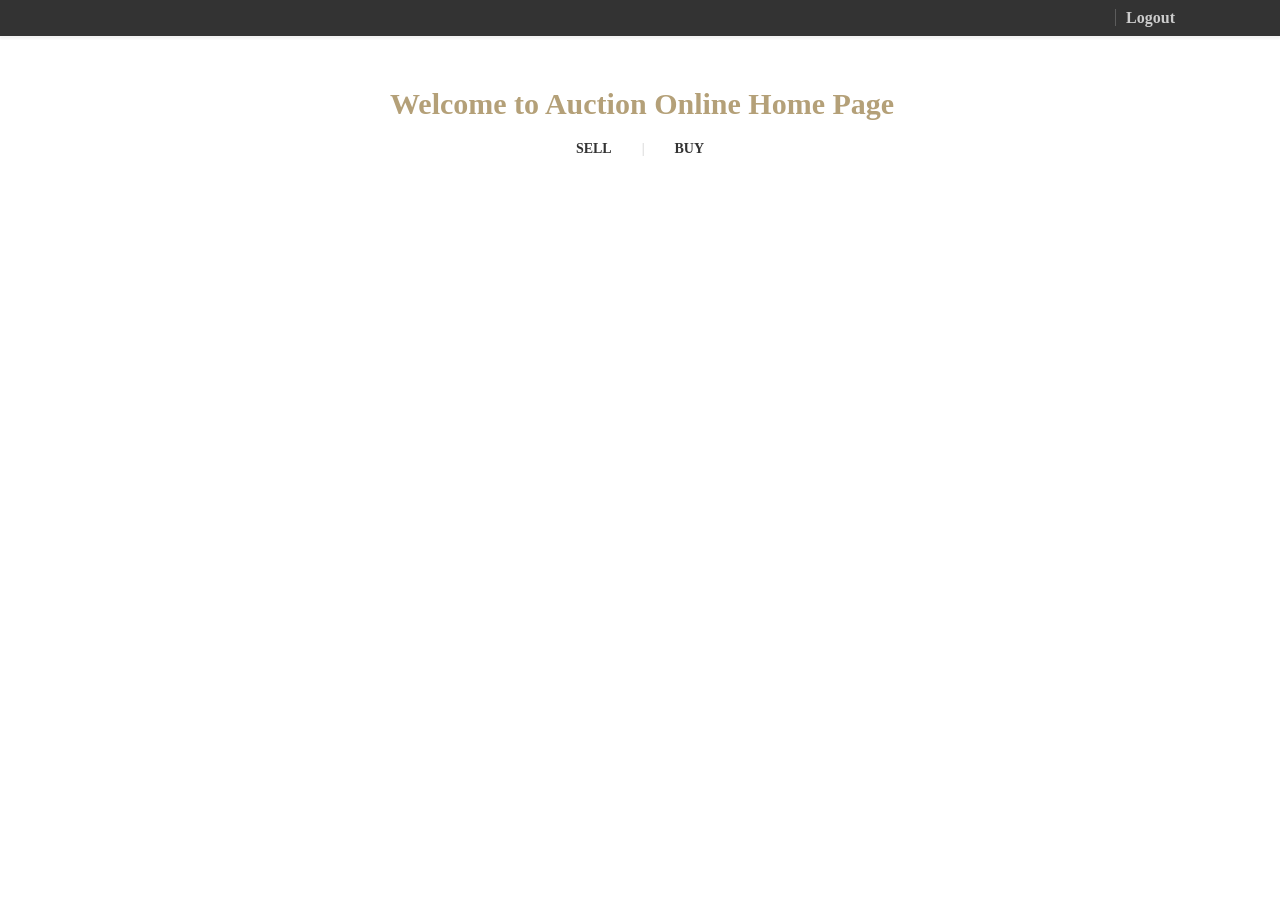
==== src/main/webapp/homePage.html @ fdf85347 "pi" ====
<!DOCTYPE html>
<html>
<head>
    <meta charset="ISO-8859-1">
    <title>Home</title>
    <script src="homePageManagement.js" charset="utf-8" defer></script>
    <!-- <script src="buy.js" charset="utf-8" defer></script> -->
    <script src="utils.js" charset="utf-8" defer></script>
    <link rel="stylesheet" type="text/css" media="all" href="CSS/mystyle.css"/>
</head>
<body>
<header id="head">
    <div class="head">
        <div class="center clearfix">
            <div class="left">Nice to see you again <span id="id_username"></span></div>
            <div class="right"><a href="Logout"><b>Logout</b></a></div>
        </div>
    </div>
</header>

<h1><b>Welcome to Auction Online Home Page</b></h1>

<div id="id_alert" class="alertmessage"></div>

<nav class="nav">
    <div class="center clearfix">
        <ul class="navBar">
            <li id="id_sellButton"><a href="#">SELL</a></li>
            <li class="separate">|</li>
            <li id="id_buyButton"><a href="#">BUY</a></li>
        </ul>
    </div>
</nav>

<div id="id_sellBlock">
    <p><b>Create a new Item</b></p>
    <p>Please enter the following information</p>
    <div>
        <form id="id_createItemForm" action="#">
            <fieldset>
                <p>Item: <input type="text" name="itemName" id="id_itemName" required></p>
                <p>Price: <input type="text" name="itemPrice" id="id_itemPrice" required></p>
                <p>Description: <input type="text" name="itemDescription" id="id_itemDescription" required></p>
                <p>Image path: <input type="text" name="itemImage" id="id_itemImage" required></p>
                <input type="submit" id="id_newItemButton" name="newItemButton" value="confirm">
            </fieldset>
        </form>
        <br><br>
    </div>

    <p><b>Create a new Auction</b></p>
    <p>List of available items:</p>
    <p><i>Please select the item you wish to auction</i></p>
    <div>
        <form id="id_createAuctionForm" action="#">
            <fieldset>
                <table id="id_availableItemListContainer" border='1'>
                    <thead>
                    <tr>
                        <th>ID</th>
                        <th>Name</th>
                        <th>Description</th>
                        <th>Price</th>
                        <th>Image</th>
                    </tr>
                    </thead>
                    <tbody id="id_availableItemListBody">
                    </tbody>
                </table>
                <input type="button" name="next" value="next" class="next">
            </fieldset>
            <fieldset>
                <label for="id_expiryDateTime"> Expiry Data and Time:</label>
                <input type="datetime-local" id="id_expiryDateTime" name="expiryDateTime"><br>
                <label for="id_minUP">Minimum Raise:</label>
                <input type="number" id="id_minUP" name="minUP"><br>
                <input type="button" value="prev" name="prev" class="prev">
                <input type="button" value="cancel" name="cancel" class="cancel">
                <input type="submit" id="id_newAuctionButton" name="newAuctionButton" value="confirm">
            </fieldset>
        </form>
        <br><br>
    </div>

    <p><b>My Open Auctions </b></p>
    <div>
        <table id="id_myOpenAuctionsContainer" border='1'>
            <thead>
            <tr>
                <th>Auction ID</th>
                <th>Items</th>
                <th>Max Offer</th>
                <th>Time Remaining</th>
            </tr>
            </thead>
            <tbody id="id_myOpenAuctionsBody">
            </tbody>
        </table>
        <div id="id_OpenDetails">
            <table id="id_ONauctionDetailsContainer">
                <thead>
                <tr>
                    <th>Auction ID</th>
                    <th>Owner ID</th>
                    <th>Starting Price</th>
                    <th>Minimum Raise</th>
                    <th>Expiry Date Time</th>
                    <th>Closed</th>
                </tr>
                </thead>
                <tbody id="id_ONauctionDetailsBody">
                </tbody>
            </table>
            <div id="id_ONtextListItem"><i>List of Items:</i></div>
            <table id="id_ONitemDetailsContainer" border='1'>
                <thead>
                <tr>
                    <th>Item ID</th>
                    <th>Name</th>
                    <th>Description</th>
                    <th>Price</th>
                    <th>Image</th>
                </tr>
                </thead>
                <tbody id="id_ONitemDetailsBody" border='1'>
                </tbody>
            </table>
            <div id="id_ONtextListOffer"><i>List of Offers:</i></div>
            <table id="id_ONoffersDetailsContainer">
                <thead>
                <tr>
                    <th>User Name</th>
                    <th>Offer Amount</th>
                    <th>Offer Date</th>
                </tr>
                </thead>
                <tbody id="id_ONoffersDetailsBody">
                </tbody>
            </table>
        </div>
        <div>
            <form id="id_closeForm" action="#">
                <p id>Time is up, you can choose to close this Auction</p>
                <input type="button" id="id_closeAuctionButton" name="Close mission" value="Close">
            </form>
        </div>
    </div>


    <p><b>My Closed Auctions </b></p>
    <div>
        <fieldset>
            <table id="id_myClosedAuctionsContainer">
                <thead>
                <tr>
                    <th>Auction ID</th>
                    <th>Starting Price</th>
                    <th>Minimum Raise</th>
                    <th>ExpiryDayTime</th>
                    <th>Bidder</th>
                    <th>Final Price</th>
                </tr>
                </thead>
                <tbody id="id_myClosedAuctionsBody">
                </tbody>
            </table>
        </fieldset>
        <div id="id_closedDetails">
            <table id="id_OFFauctionDetailsContainer">
                <thead>
                <tr>
                    <th>Auction ID</th>
                    <th>Owner ID</th>
                    <th>Starting Price</th>
                    <th>Minimum Raise</th>
                    <th>Expiry Date Time</th>
                    <th>Closed</th>
                </tr>
                </thead>
                <tbody id="id_OFFauctionDetailsBody">
                </tbody>
            </table>
            <div id="id_OFFtextListItem"><i>List of Items:</i></div>
            <table id="id_OFFitemDetailsContainer" border='1'>
                <thead>
                <tr>
                    <th>Item ID</th>
                    <th>Name</th>
                    <th>Description</th>
                    <th>Price</th>
                    <th>Image</th>
                </tr>
                </thead>
                <tbody id="id_OFFitemDetailsBody" border='1'>
                </tbody>
            </table>
            <div id="id_OFFtextListOffer"><i>List of Offers:</i></div>
            <table id="id_OFFoffersDetailsContainer">
                <thead>
                <tr>
                    <th>User Name</th>
                    <th>Offer Amount</th>
                    <th>Offer Date</th>
                </tr>
                </thead>
                <tbody id="id_OFFoffersDetailsBody">
                </tbody>
            </table>
            <br><br>
        </div>
    </div>
</div>
<div id="id_buyBlock">
    <!-- WonAuction Detail COMPONENT -->

    <div id="id_wonAuctionContainer">
        <p><b>Won Auctions <span id="id_username_won"></span></b></p>
        <table class="boxed">
            <thead>
            <tr>
                <th>Auction ID</th>
                <th>Items Name and Price</th>
                <th>Starting Price</th>
                <th>Final Price</th>
                <th>End Time</th>

            </tr>
            </thead>
            <tbody id="id_wonAuctionContainerBody">

            </tbody>
        </table>
    </div>


    <div id="id_stillOpenAuctionBlock" style="display: none">
        <p><b>Do not miss these auctions!</b></p>
        <table class="boxed">
            <thead>
            <tr>
                <th>Auction ID</th>
                <th>Items Name and Price</th>
                <th>Starting Price</th>
                <th>Minimum Raise</th>
                <th>End Time</th>
                <th>Time Remaining</th>
            </tr>
            </thead>
            <tbody id="id_stillOpenAuctionBlockBody">

            </tbody>
        </table>
    </div>


    <p><b>Search Item</b></p>
    <!-- KeyWordSearch COMPONENT -->
    <div>
        <form id="id_getKeyAuctionForm">
            <p>
                Enter the keyword: <input type="text" id="id_keyword" name="keyword"
                                          required> <input type="submit" id="id_keywordButton"
                                                           name="searchButton" value="search">
            </p>
        </form>

        <p></p>

        <table>
            <tr>
                <td>
                    <table id="id_keyAuclistContainer" class="boxed">
                        <thead>
                        <tr>
                            <th>Auction ID</th>
                            <th>Owner ID</th>
                            <th>Starting Price</th>
                            <th>Minimum Raise</th>
                            <th>End Time</th>
                            <th>Auction Status</th>

                        </tr>
                        </thead>
                        <tbody id="id_keyAuclistContainerBody">
                        </tbody>

                    </table>
                </td>

            </tr>

        </table>
    </div>


    <!-- Items Detail COMPONENT -->
    <div id="id_itemlistContainer">
        <p><b>Item Details of Auction </b></p>
        <table class="boxed">
            <thead>
            <tr>
                <th>Item ID</th>
                <th>Item Name</th>
                <th>Item Description</th>
                <th>Price</th>
                <th>Image</th>

            </tr>
            </thead>
            <tbody id="id_itemlistContainerBody">

            </tbody>
        </table>
    </div>

    <!-- Offer Detail COMPONENT -->
    <div id="id_giveOfferForm" style="display: none">
        <p><b>Make Offer</b></p>
        <form>
            <p>
                Enter the Offer: <input type="number" id="id_givenOfferButton"
                                        name="givenOffer" required> <input type="submit"
                                                                           id="id_offerButton" name="offerButton"
                                                                           value="confirm">
            </p>
        </form>
        <table>
            <tr>
                <td>
                    <table id="id_offerlistContainer" class="boxed">
                        <thead>
                        <tr>
                            <th>Offer ID</th>
                            <th>User ID</th>
                            <th>Auction ID</th>
                            <th>Offer Amount</th>
                            <th>Offer Date</th>

                        </tr>
                        </thead>
                        <tbody id="id_offerlistContainerBody">

                        </tbody>

                    </table>
                </td>

            </tr>

        </table>
    </div>
</div>
</body>
</html>
---- src/main/webapp/CSS/mystyle.css ----
body, h1, h2, h3, h4.h6.p, dl, dd {
    margin: 0;
}

body {
    font-size: 16px;
    color: #333333;
    font-family: "Times New Roman";
}

ul, ol, li {
    margin: 0;
    padding: 0;
    list-style: none;
}

img {
    border: none;
    vertical-align: middle;
}

a {
    text-decoration: none;
    color: #333;
}

a:hover {
    color: #b4a078;
}

h1 {
    color: #b4a078;
    position: relative;
    left: 50%;
    margin: 50px 0 20px -250px;
    font-size: 30px;
    font-weight: normal;
    vertical-align: middle;
}

input {
    margin: 0;
    padding: 0;
    vertical-align: middle;
    border: 1px solid #ccc;
}

label {
    vertical-align: middle;
}

table {
    border-collapse: collapse;
}

th, td {
    padding: 0;
}

.center {
    width: 1090px;
    margin: 0 auto;
}

.left {
    float: left;
}

.right {
    float: right;
}

.clearfix:after {
    content: '';
    clear: both;
    display: block;
}

/* ---------------- HEADER --------------- */
#head {
    border-bottom: 1px solid #f3f3f3;
    box-shadow: 0 2px 2px #f3f3f3;
}

#head .head {
    background: #333;
    font-size: 16px;
    line-height: 36px;
}

#head .head .left {
    margin-left: -300px;
    color: #ccc;
}

#head .head a {
    color: #ccc;
    padding: 0 10px;
    border-left: 1px solid #5c5c5c;
}

#head .head a:hover {
    color: #fff;
}

/* ---------------- NAV --------------- */
.nav {
    position: relative;
    background: #fff;
}

.nav .center {
    position: relative;
}

.navBar, .nav .subNav {
    text-align: center;
    font-size: 0;
}

.navBar li, .nav .subNav li {
    display: inline-block;
    font-size: 14px;
    padding: 0 30px;
    height: 50px;
}

.navBar li.separate {
    padding: 0;
    color: #ccc;
}

.navBar li a {
    font-weight: bold;
    padding-bottom: 5px;
}

.navBar li a:hover, .navBar li.active a {
    border-bottom: 3px solid #b4a078;
}

.navBar li .id_sell, .navBar li .id_buy {
    cursor: pointer;
}

.navBar li .id_sell:hover ~ #id_sellBlock,
.navBar li .id_buy:hover ~ #id_buyBlock {
    display: block;
}

/* ---------------- SELL BLOCK --------------- */
#id_sellBlock {
    display: none;
}

/* ---------------- BUY BLOCK --------------- */
#id_buyBlock {
    display: none;
}

























/* ----------- LOGIN --------------------*/
.boxed {
    border: 1px solid black;
}


.alertmessage {
    color: red;

}


.login-form {
    font-family: Arial, sans-serif;
    background-color: #f1f1f1;
    padding: 20px;
}

.login-form h1 {
    text-align: center;
    color: #333;
}

.login-form form {
    max-width: 300px;
    margin: 0 auto;
    background-color: #fff;
    padding: 20px;
    border-radius: 5px;
    box-shadow: 0 2px 5px rgba(0, 0, 0, 0.1);
}

.login-form fieldset {
    border: none;
    padding: 0;
    margin: 0;
}

.login-form input[type="text"],
.login-form input[type="password"] {
    width: 100%;
    padding: 10px;
    margin-bottom: 10px;
    border: 1px solid #ccc;
    border-radius: 4px;
}

.login-form input[type="button"] {
    width: 100%;
    padding: 10px;
    background-color: #4CAF50;
    color: #fff;
    border: none;
    border-radius: 4px;
    cursor: pointer;
}

.login-form input[type="button"]:hover {
    background-color: #45a049;
}

.login-form #errormessage {
    color: red;
    text-align: center;
}
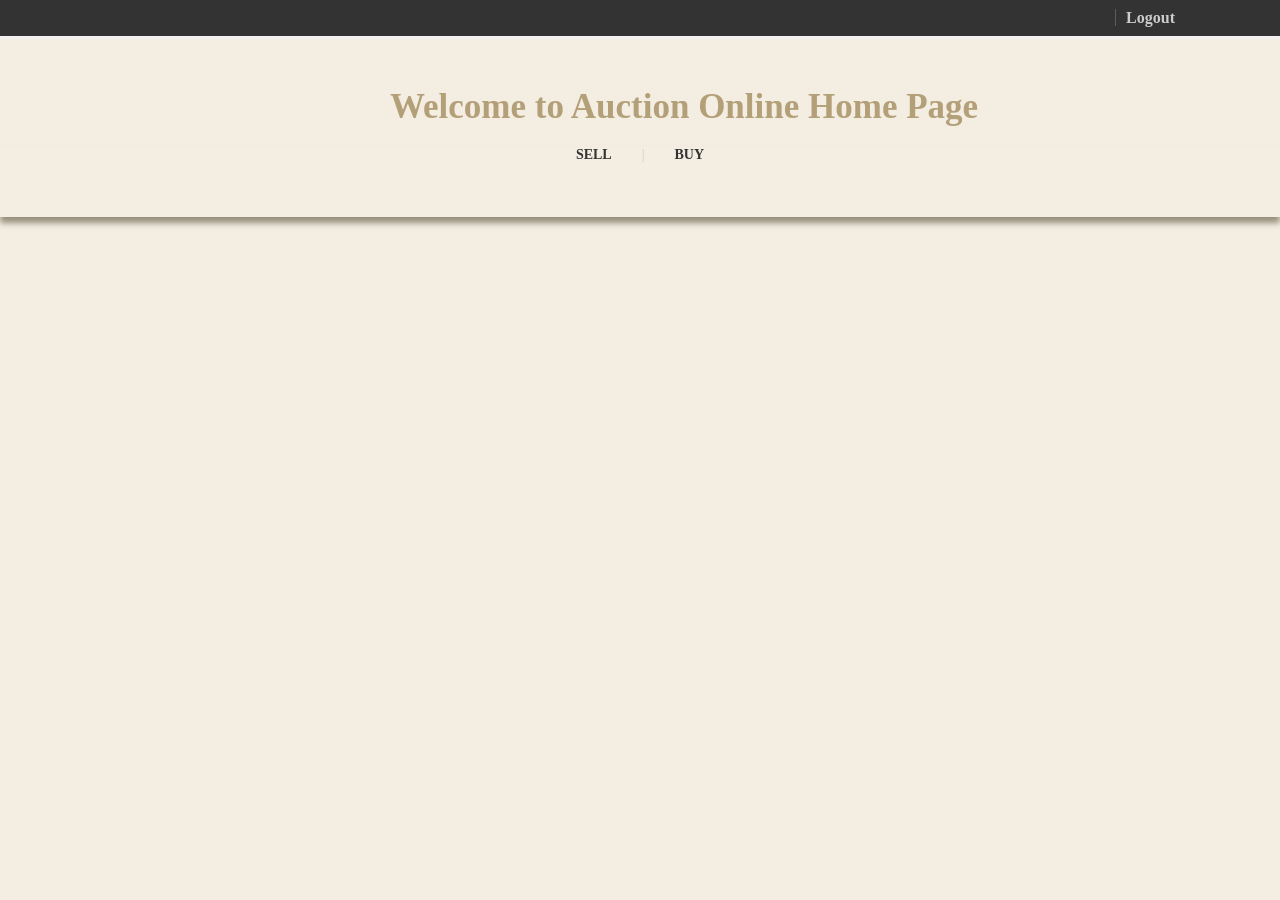
==== commit ca9a087d: "modifiche" ====
--- a/src/main/webapp/homePage.html
+++ b/src/main/webapp/homePage.html
@@ -25,9 +25,9 @@
 <nav class="nav">
     <div class="center clearfix">
         <ul class="navBar">
-            <li id="id_sellButton"><a href="#">SELL</a></li>
+            <li><a href="#" id="id_sellButton">SELL</a></li>
             <li class="separate">|</li>
-            <li id="id_buyButton"><a href="#">BUY</a></li>
+            <li><a href="#" id="id_buyButton">BUY</a></li>
         </ul>
     </div>
 </nav>
@@ -54,7 +54,7 @@
     <div>
         <form id="id_createAuctionForm" action="#">
             <fieldset>
-                <table id="id_availableItemListContainer" border='1'>
+                <table id="id_availableItemListContainer" class="boxed">
                     <thead>
                     <tr>
                         <th>ID</th>
@@ -84,7 +84,7 @@
 
     <p><b>My Open Auctions </b></p>
     <div>
-        <table id="id_myOpenAuctionsContainer" border='1'>
+        <table id="id_myOpenAuctionsContainer" class="boxed">
             <thead>
             <tr>
                 <th>Auction ID</th>
@@ -97,7 +97,7 @@
             </tbody>
         </table>
         <div id="id_OpenDetails">
-            <table id="id_ONauctionDetailsContainer">
+            <table id="id_ONauctionDetailsContainer" class="boxed">
                 <thead>
                 <tr>
                     <th>Auction ID</th>
@@ -112,7 +112,7 @@
                 </tbody>
             </table>
             <div id="id_ONtextListItem"><i>List of Items:</i></div>
-            <table id="id_ONitemDetailsContainer" border='1'>
+            <table id="id_ONitemDetailsContainer" class="boxed">
                 <thead>
                 <tr>
                     <th>Item ID</th>
@@ -122,11 +122,11 @@
                     <th>Image</th>
                 </tr>
                 </thead>
-                <tbody id="id_ONitemDetailsBody" border='1'>
+                <tbody id="id_ONitemDetailsBody">
                 </tbody>
             </table>
             <div id="id_ONtextListOffer"><i>List of Offers:</i></div>
-            <table id="id_ONoffersDetailsContainer">
+            <table id="id_ONoffersDetailsContainer" class="boxed">
                 <thead>
                 <tr>
                     <th>User Name</th>
@@ -146,11 +146,11 @@
         </div>
     </div>
 
-
+    <br><br>
     <p><b>My Closed Auctions </b></p>
     <div>
         <fieldset>
-            <table id="id_myClosedAuctionsContainer">
+            <table id="id_myClosedAuctionsContainer" class="boxed">
                 <thead>
                 <tr>
                     <th>Auction ID</th>
@@ -166,7 +166,7 @@
             </table>
         </fieldset>
         <div id="id_closedDetails">
-            <table id="id_OFFauctionDetailsContainer">
+            <table id="id_OFFauctionDetailsContainer" class="boxed">
                 <thead>
                 <tr>
                     <th>Auction ID</th>
@@ -181,7 +181,7 @@
                 </tbody>
             </table>
             <div id="id_OFFtextListItem"><i>List of Items:</i></div>
-            <table id="id_OFFitemDetailsContainer" border='1'>
+            <table id="id_OFFitemDetailsContainer" class="boxed">
                 <thead>
                 <tr>
                     <th>Item ID</th>
@@ -191,11 +191,11 @@
                     <th>Image</th>
                 </tr>
                 </thead>
-                <tbody id="id_OFFitemDetailsBody" border='1'>
+                <tbody id="id_OFFitemDetailsBody">
                 </tbody>
             </table>
             <div id="id_OFFtextListOffer"><i>List of Offers:</i></div>
-            <table id="id_OFFoffersDetailsContainer">
+            <table id="id_OFFoffersDetailsContainer" class="boxed">
                 <thead>
                 <tr>
                     <th>User Name</th>
--- a/src/main/webapp/CSS/mystyle.css
+++ b/src/main/webapp/CSS/mystyle.css
@@ -6,6 +6,7 @@
     font-size: 16px;
     color: #333333;
     font-family: "Times New Roman";
+    background: #e9dec987;
 }
 
 ul, ol, li {
@@ -33,7 +34,7 @@
     position: relative;
     left: 50%;
     margin: 50px 0 20px -250px;
-    font-size: 30px;
+    font-size: 35px;
     font-weight: normal;
     vertical-align: middle;
 }
@@ -106,16 +107,18 @@
 /* ---------------- NAV --------------- */
 .nav {
     position: relative;
-    background: #fff;
+    background: #e9dec900;
+    box-shadow: 0px 6px 6px #978f7b;
 }
 
 .nav .center {
     position: relative;
 }
 
-.navBar, .nav .subNav {
+.navBar {
     text-align: center;
     font-size: 0;
+    padding-bottom: 20px;
 }
 
 .navBar li, .nav .subNav li {
@@ -148,19 +151,150 @@
     display: block;
 }
 
-/* ---------------- SELL BLOCK --------------- */
+/* ---------------- SELL BLOCK AND BUY BLOCK --------------- */
 #id_sellBlock {
     display: none;
 }
 
-/* ---------------- BUY BLOCK --------------- */
 #id_buyBlock {
     display: none;
 }
 
 
-
-
+#id_sellBlock b{
+    font-size: 18px;
+    color: #b4a078;
+}
+
+#id_sellBlock,
+#id_buyBlock {
+    padding: 20px;
+    background-color: #faf7f2;
+    border-radius: 5px;
+    box-shadow: 0 2px 4px rgba(0, 0, 0, 0.1);
+}
+
+#id_sellBlock h1,
+#id_buyBlock h1 {
+    font-size: 24px;
+    margin-bottom: 20px;
+}
+
+#id_sellBlock fieldset,
+#id_buyBlock fieldset {
+    border: none;
+    padding: 0;
+    margin: 0;
+}
+
+#id_sellBlock input[type="submit"],
+#id_buyBlock input[type="submit"],
+#id_sellBlock input[type="button"],
+#id_buyBlock input[type="button"] {
+    background-color: #b4a078;
+    color: #fff;
+    border: none;
+    padding: 10px 16px;
+    font-size: 14px;
+    border-radius: 4px;
+    cursor: pointer;
+    transition: background-color 0.3s ease;
+}
+
+#id_sellBlock input[type="submit"]:hover,
+#id_buyBlock input[type="submit"]:hover,
+#id_sellBlock input[type="button"]:hover,
+#id_buyBlock input[type="button"]:hover {
+    background-color: #c4b79e;
+}
+
+#id_sellBlock table {
+    width: 100%;
+    border-collapse: collapse;
+    margin-bottom: 20px;
+}
+
+
+#id_sellBlock tbody tr:nth-child(even),
+#id_bullBlock tbody tr:nth-child(even){
+    background-color: #f8f8f8;
+}
+
+
+#id_sellBlock .success-message {
+    color: #4caf50;
+    margin-top: 10px;
+}
+
+#id_sellBlock .error-message {
+    color: #f44336;
+    margin-top: 10px;
+}
+
+#id_sellBlock .info-message {
+    color: #2196f3;
+    margin-top: 10px;
+}
+
+
+#id_sellBlock p,#id_buyBlock p  {
+    font-weight: bold;
+    margin-bottom: 10px;
+}
+
+#id_sellBlock form {
+    margin-bottom: 20px;
+}
+
+
+#id_buyBlock table.boxed,
+#id_sellBlock table.boxed{
+    border: 1px solid #ccc;
+    border-collapse: collapse;
+    width: 1500px;
+}
+
+#id_buyBlock table.boxed th,
+#id_buyBlock table.boxed td,
+#id_sellBlock table.boxed th,
+#id_sellBlock table.boxed td{
+    border: 1px solid #ccc;
+    padding: 7px;
+    text-align: left;
+    width: 1500px;
+    margin-bottom: 20px;
+}
+
+
+#id_buyBlock table.boxed th,
+#id_sellBlock table.boxed th {
+    background-color: #333333c7;
+    color:#eceae5;
+}
+
+#id_buyBlock #id_offerlistContainer {
+    margin-top: 20px;
+}
+
+#id_buyBlock #id_offerlistContainer th,
+#id_buyBlock #id_offerlistContainer td {
+    border: 1px solid #ccc;
+    padding: 7px;
+    text-align: left;
+}
+
+#id_buyBlock #id_giveOfferForm {
+    margin-top: 20px;
+}
+
+#id_buyBlock #id_giveOfferForm p {
+    font-weight: bold;
+    margin-bottom: 10px;
+}
+
+#id_buyBlock #id_giveOfferForm form {
+    margin-bottom: 20px;
+}
 
 
 
@@ -246,6 +380,4 @@
 .login-form #errormessage {
     color: red;
     text-align: center;
-}
-
-
+}
